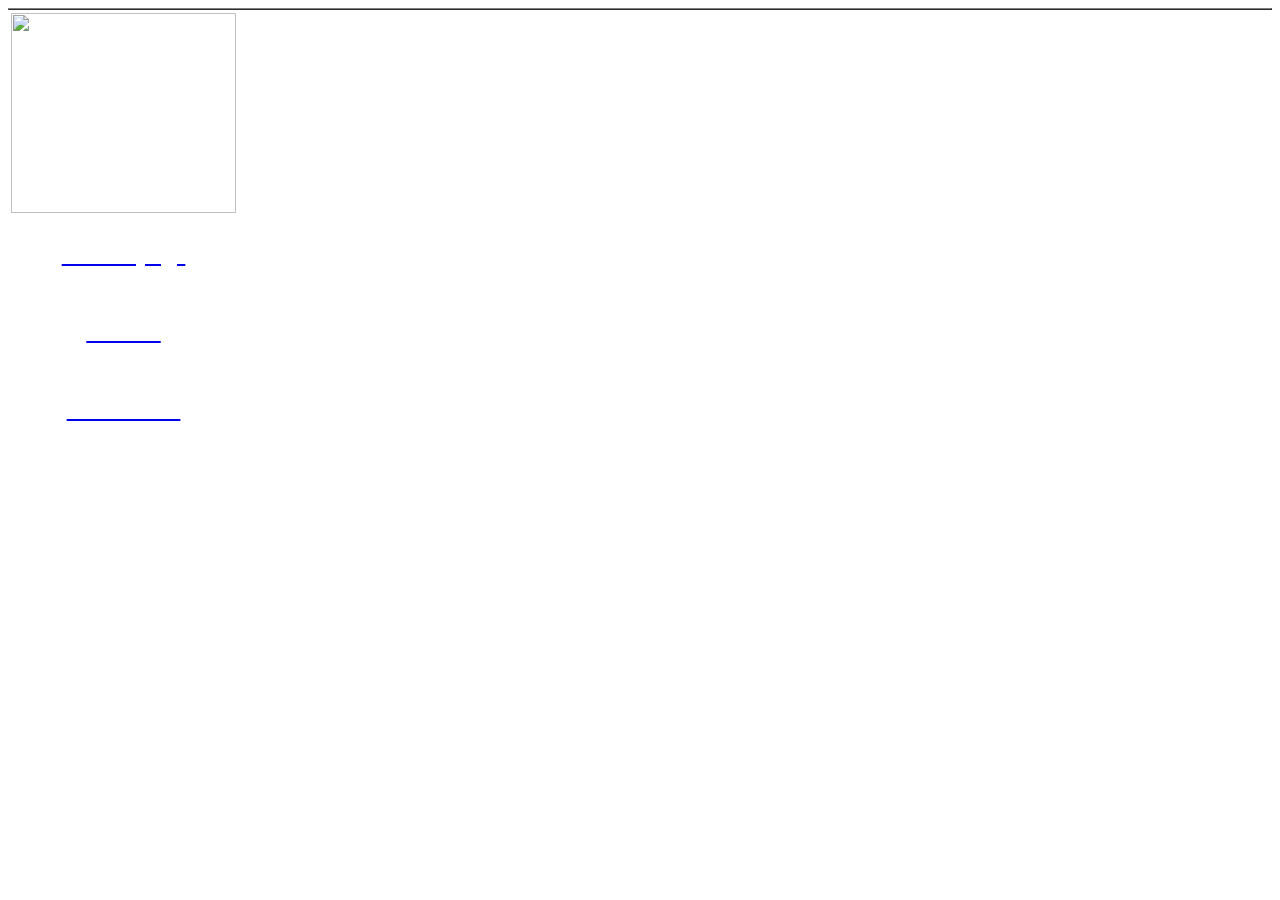
==== index.html @ d824c922 "Add files via upload" ====
<!DOCTYPE html>
<html>
<head>
  <link rel="stylesheet" href="stils.css">
<title>Zvaigžņu mēnes</title>




</head>

    
     


    <center><font color="white"></center>
<table style="width: 100%;" border="1" >
    <colgroup>
        <col span="2" style="background-color: #000000">
      </colgroup>
      
      <table style="width:100%">
        <tr>
          <th style="width: 15px;"><center><img src="bildes/saturn-1.png" width="225" height="200"></center></th>
          <th><p style="font-size:50px;">Star moon</p></th> 
          
        </tr>
        <tr>
          <td><center><a href="index.html"><h2>•Home page</h2></font></a></center></td>
          <td>Smith</td>
          
        </tr>
        <tr>
          <td><center><a href="menu.html"><h2> • Menu</h2></a></center></td>
          <td><h1>Jackson</h1></td>
          
        </tr>
        <tr>
          <td><center><a href="about_me.html"><h2>• About me</h2></a></font></center></td>
        <td></td>
        
        
        </tr>
        
        
        
        
        <tr>
          <td><center><h2>• Nr 20081881</h2></center></td>
          <td>Doe</td>
          
        </tr>









      </body></div>
    </table>
    
    </p>






































  




















































































































































</html>
---- stils.css ----
body {
    background-image: url('bildes/original.avif');
  }
  
  h1 {
    text-align: center;
  }
  h2  {
    color: rgb(255, 255, 255);
  }
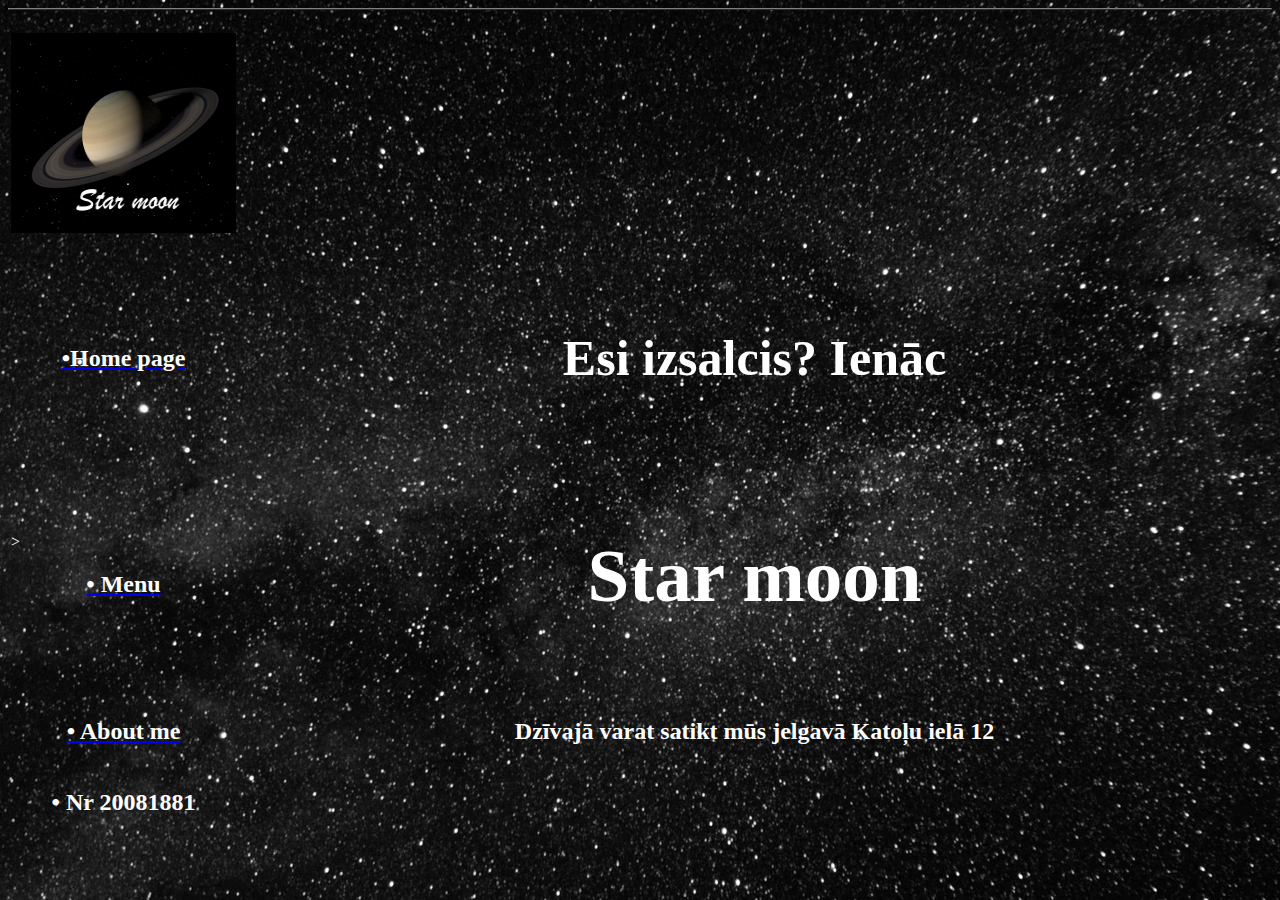
==== commit eb5e98c1: "Add files via upload" ====
--- a/index.html
+++ b/index.html
@@ -21,33 +21,33 @@
       
       <table style="width:100%">
         <tr>
-          <th style="width: 15px;"><center><img src="bildes/saturn-1.png" width="225" height="200"></center></th>
-          <th><p style="font-size:50px;">Star moon</p></th> 
-          
-        </tr>
-        <tr>
-          <td><center><a href="index.html"><h2>•Home page</h2></font></a></center></td>
-          <td>Smith</td>
-          
-        </tr>
-        <tr>
-          <td><center><a href="menu.html"><h2> • Menu</h2></a></center></td>
-          <td><h1>Jackson</h1></td>
-          
-        </tr>
-        <tr>
-          <td><center><a href="about_me.html"><h2>• About me</h2></a></font></center></td>
-        <td></td>
-        
-        
-        </tr>
-        
-        
-        
-        
-        <tr>
-          <td><center><h2>• Nr 20081881</h2></center></td>
-          <td>Doe</td>
+          <th style="width: 15px;"><h2><img src="bildes/saturn-1.png" width="225" height="200"></h2></th>
+          <th><p style="font-size:75px;"></p></th> 
+          
+        </tr>
+        <tr>
+          <td><a href="index.html"><h2>•Home page</h2></a></td>
+          <td><h4>Esi izsalcis? Ienāc</h4></td>
+          
+        </tr>
+        <tr>
+          <td>><a href="menu.html"><h2> • Menu</h2></a></td>
+          <td><h3> Star moon</h3></td>
+          
+        </tr>
+        <tr>
+          <td><a href="about_me.html"><h2>• About me</h2></a></td>
+        <td><h2> Dzīvajā varat satikt mūs jelgavā Katoļu ielā 12</h2></td>
+        
+        
+        </tr>
+        
+        
+        
+        
+        <tr>
+          <td><h2>• Nr 20081881</h2></td>
+          <td></td>
           
         </tr>
 
--- a/stils.css
+++ b/stils.css
@@ -7,7 +7,14 @@
   }
   h2  {
     color: rgb(255, 255, 255);
+    text-align: center;
   }
+  h3 {font-size: 75px;
+    text-align: center;
+  
+  }
+  h4 {font-size: 50px;text-align: center;}
+  
 
 
   
